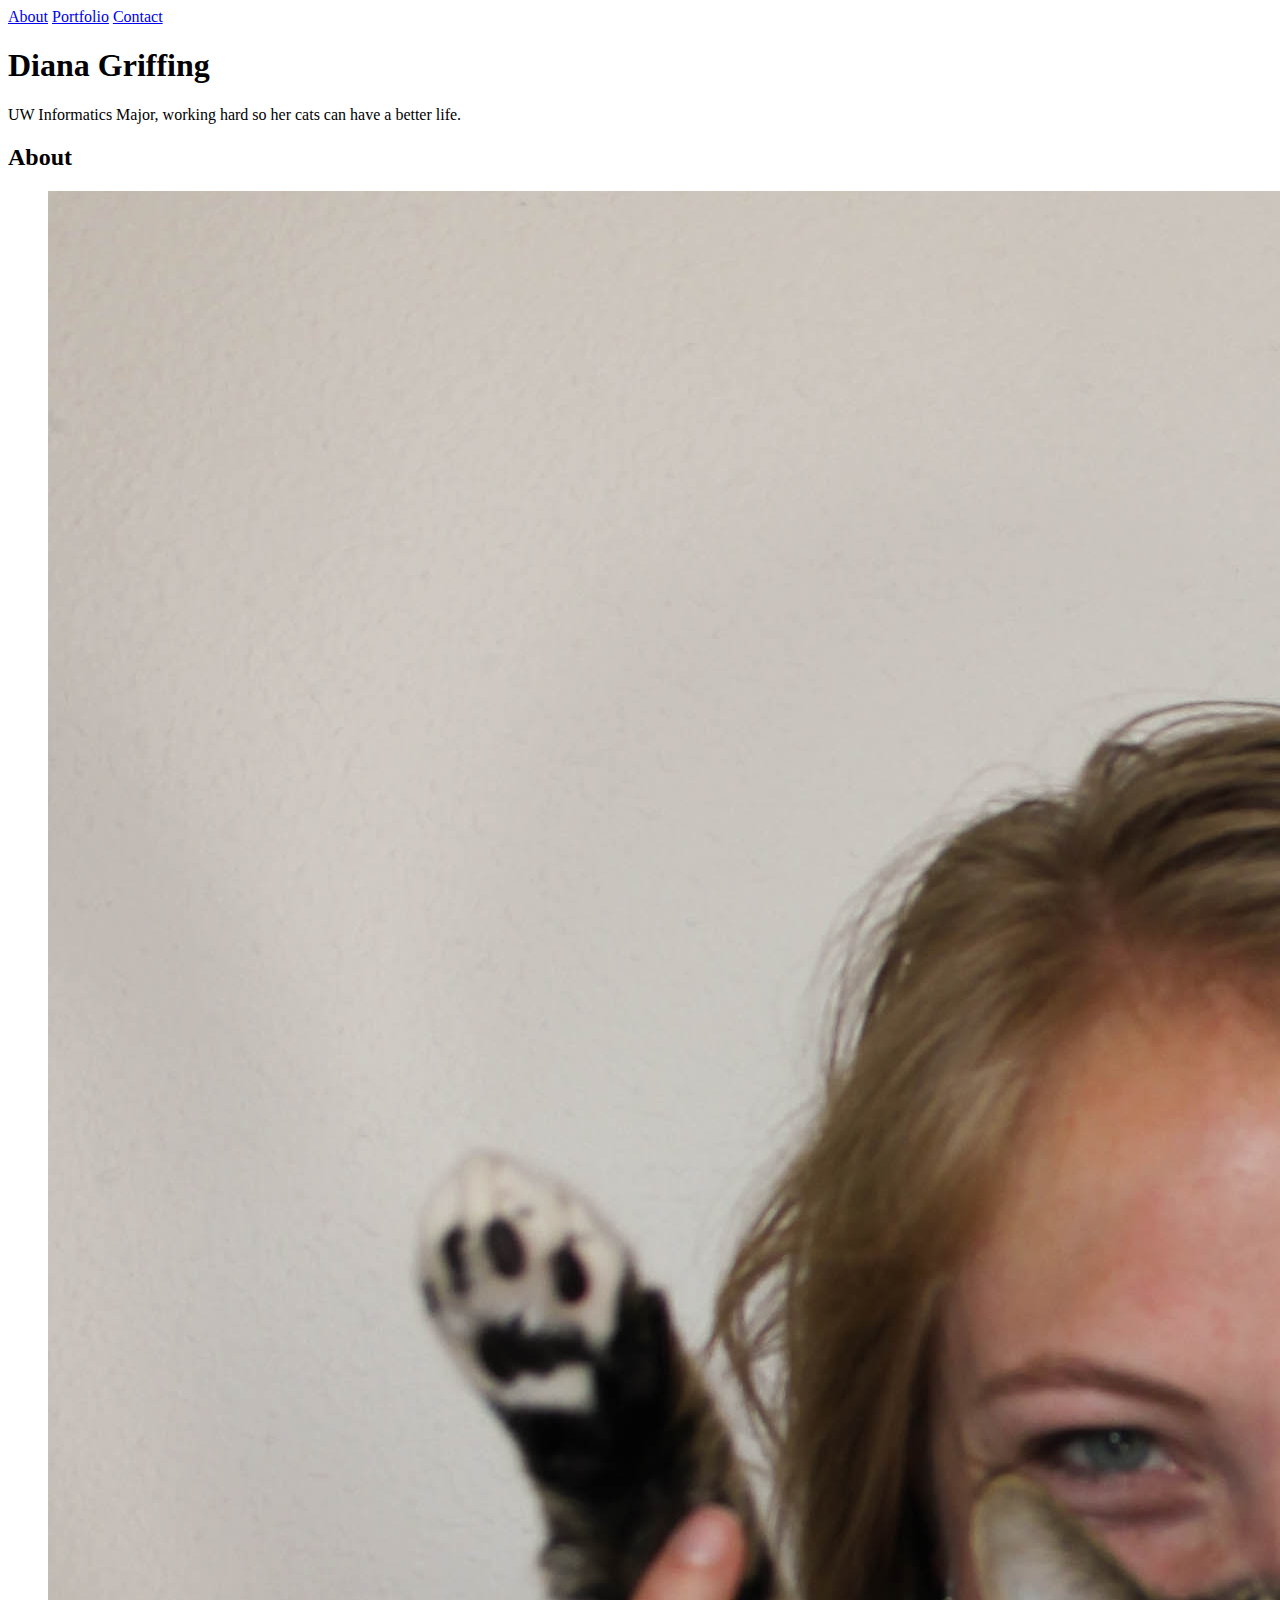
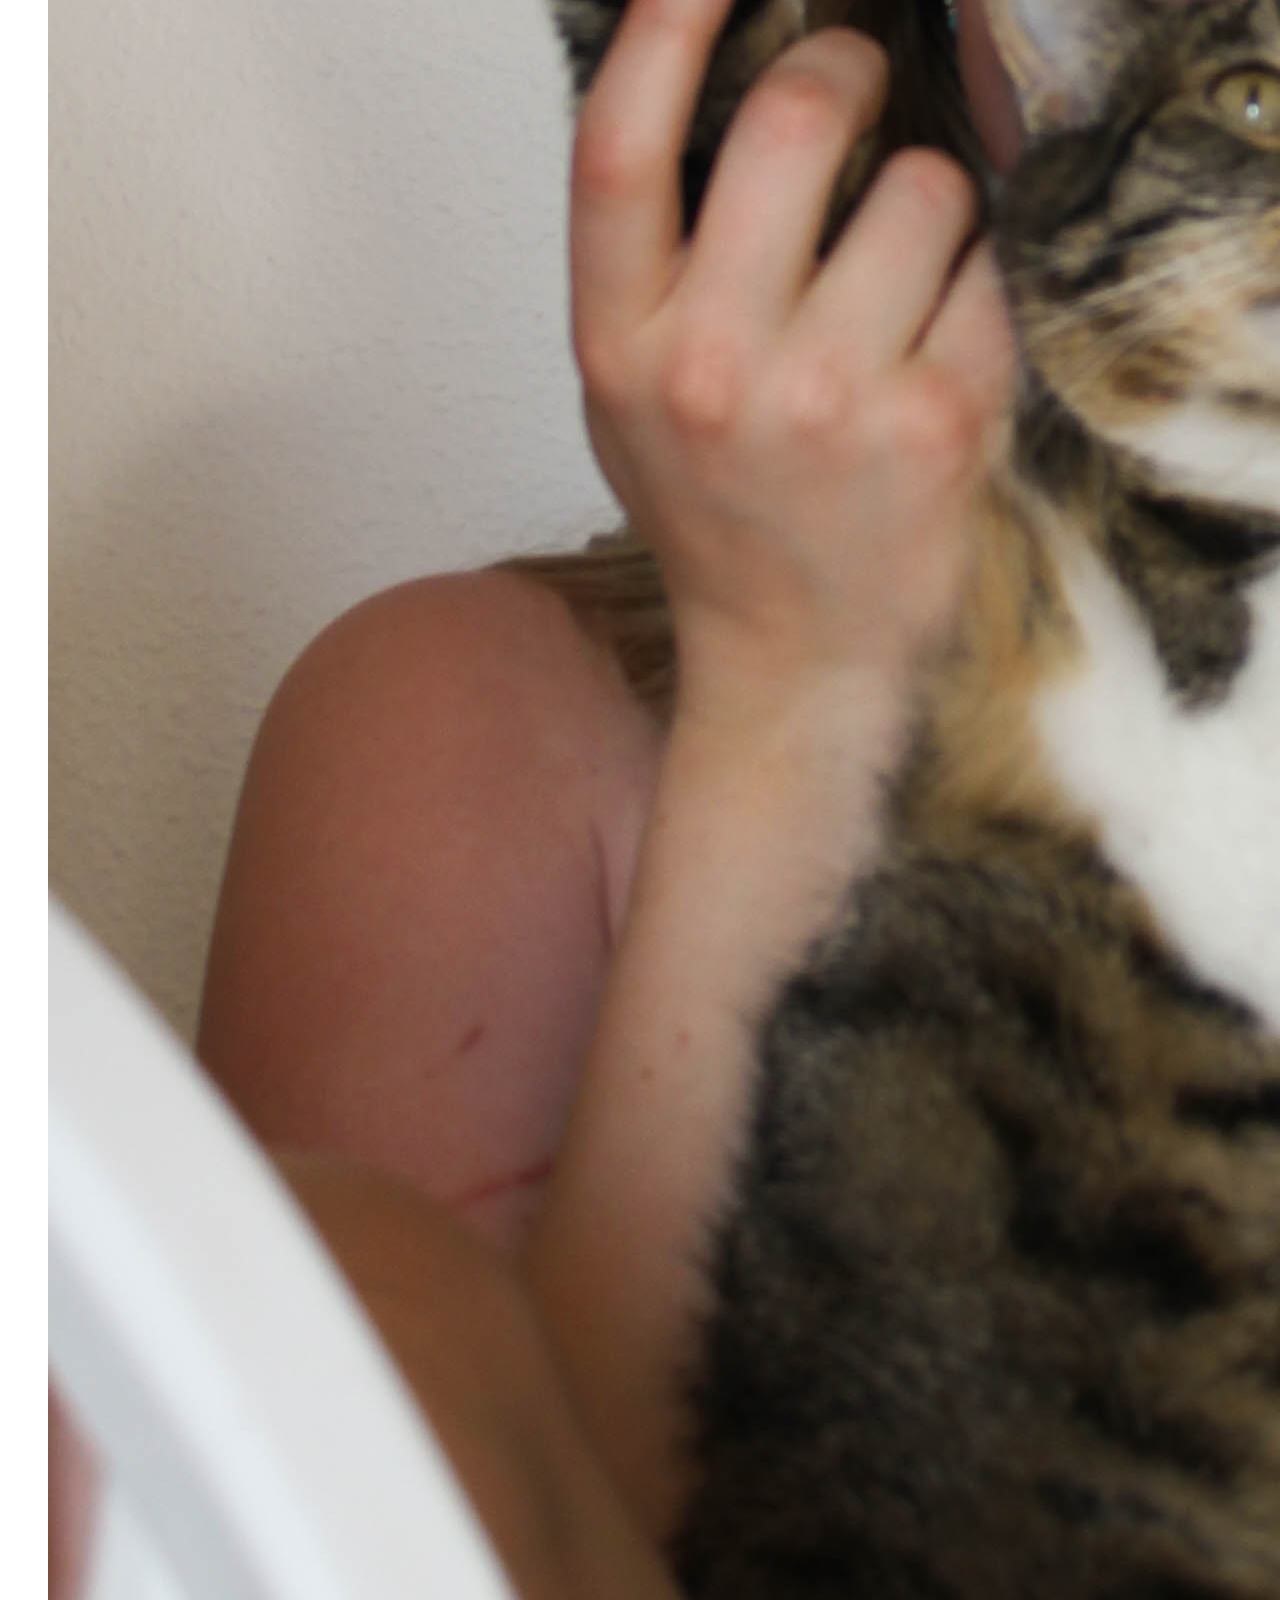
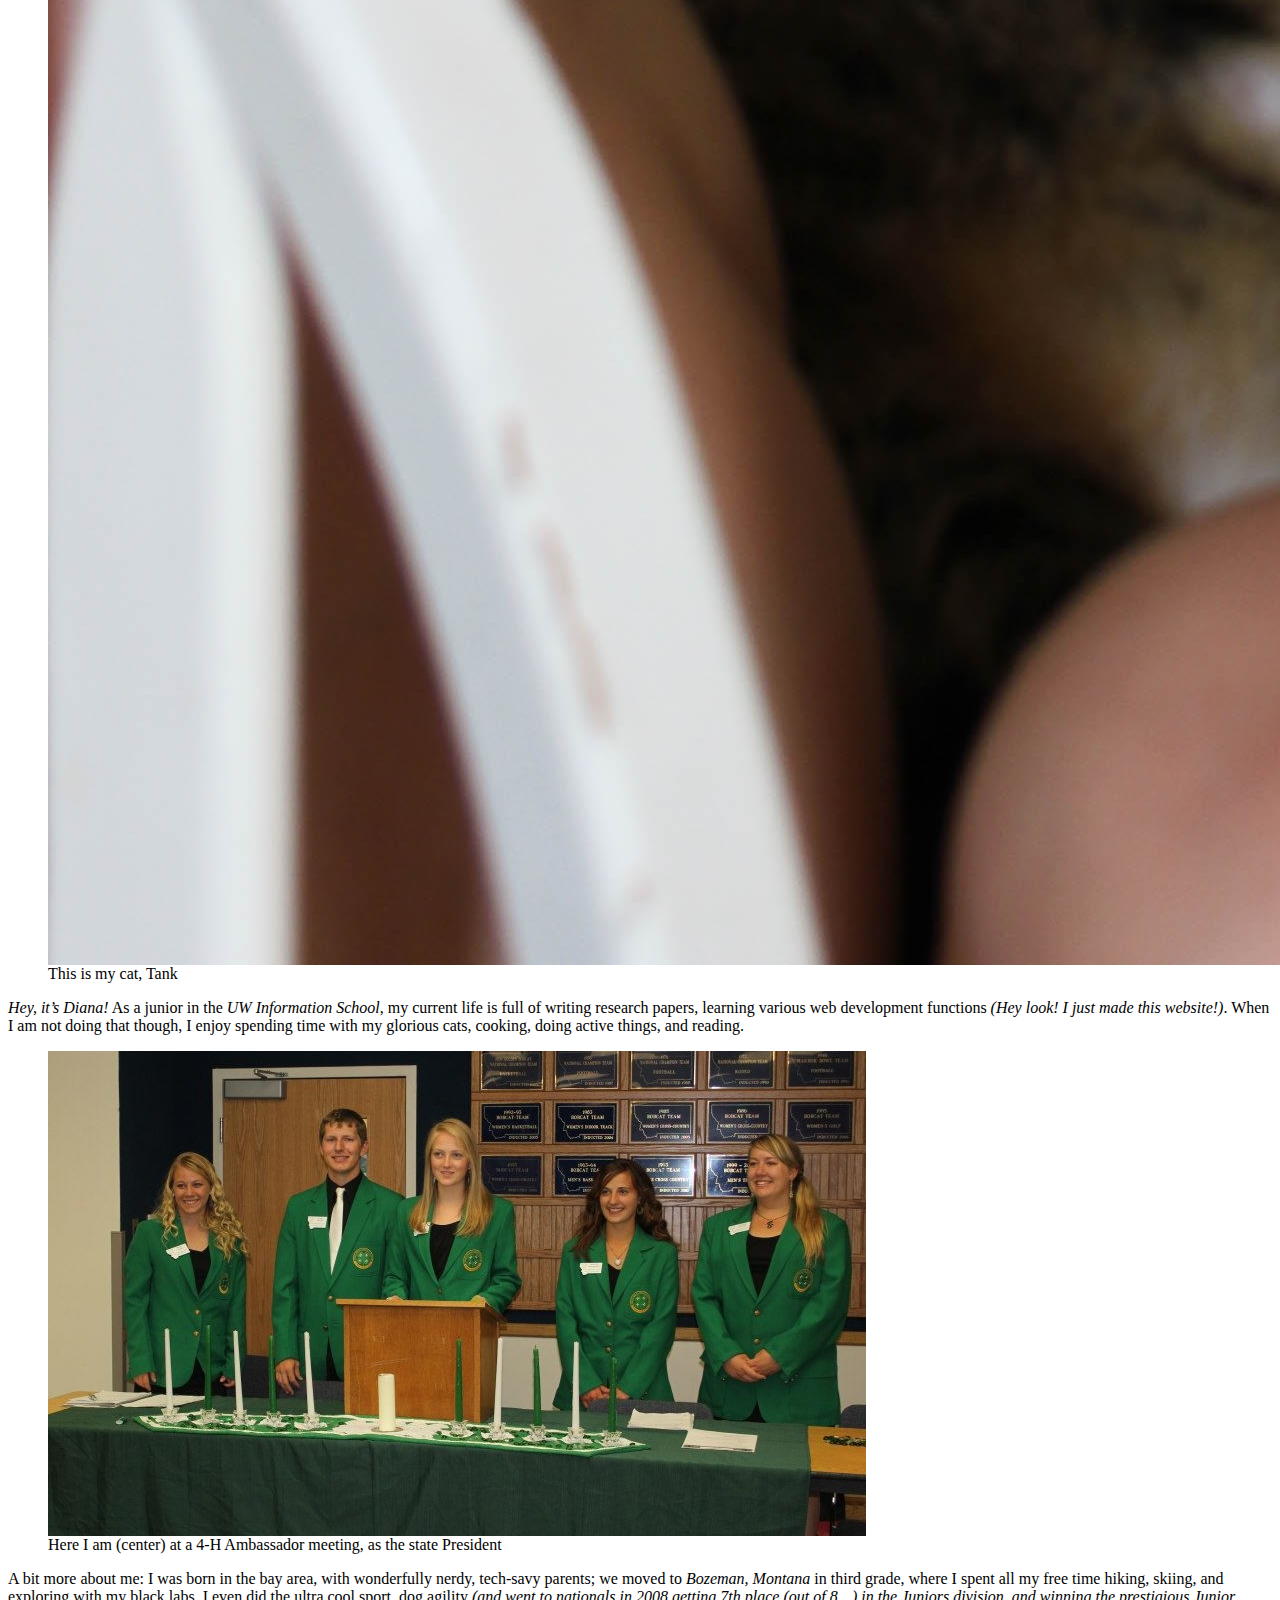
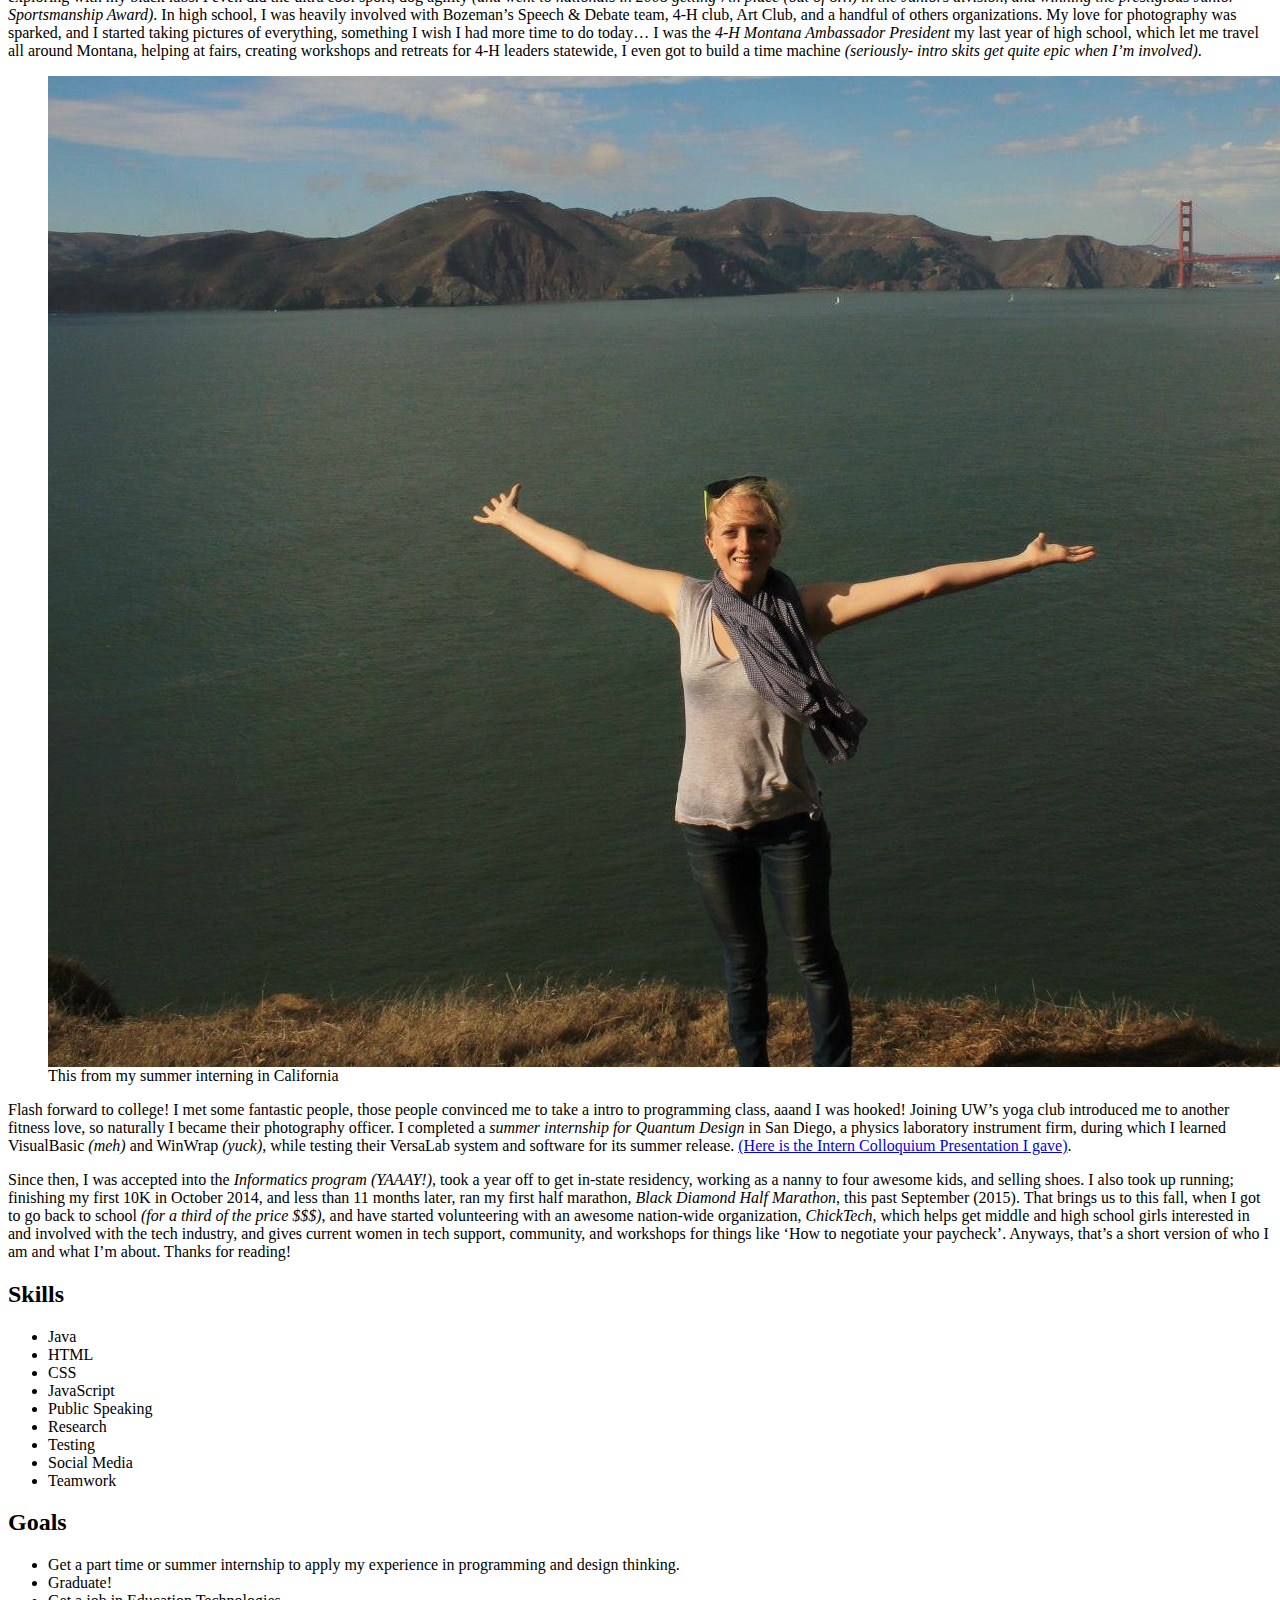
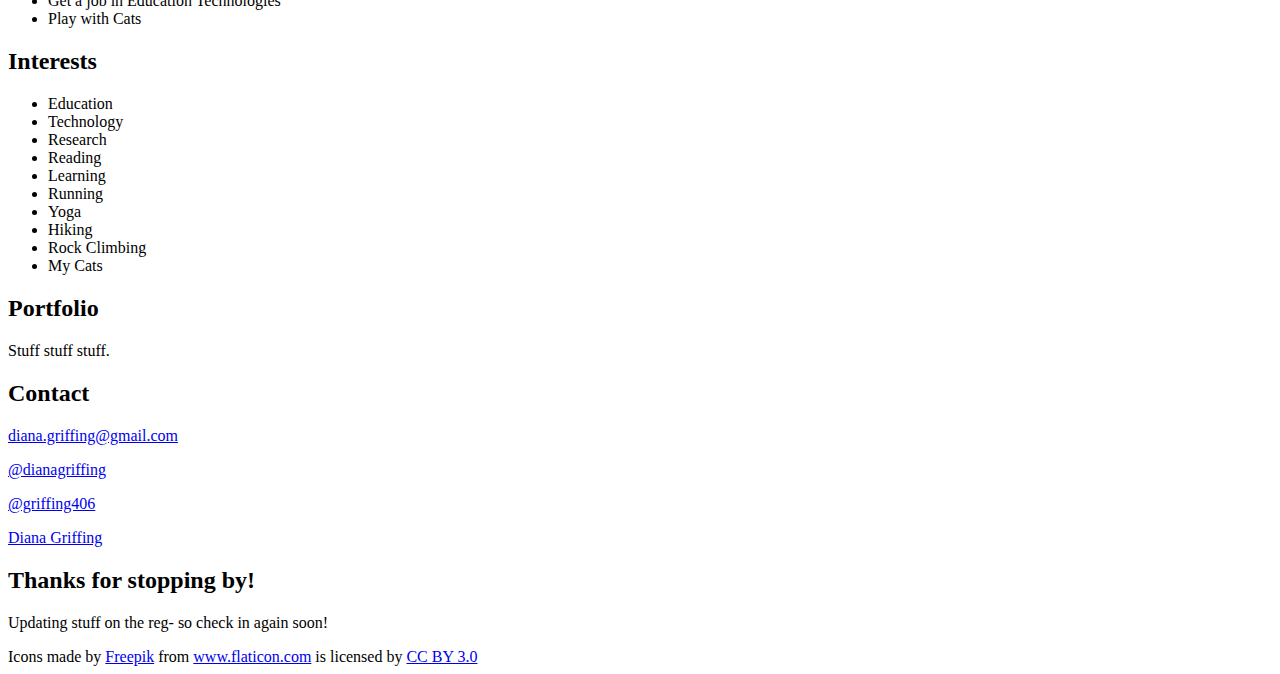
==== index.html @ 13804eac "Adds about, skills, goals, interests" ====
<!-- Diana Griffing -->
<!DOCTYPE html5>
<html lang="en">
	<head>
		<meta charset="UTF-8">
		<meta name="viewport" content="width=device-width, initial-scale=1">

		<title>Diana Griffing</title>

		<link rel="stylesheet" href="css/main.css"/>
		<link rel="icon" type="png" href="img/woman.png">
	</head>

	<body>

		<nav>
			<a href="#About">About</a>
			<a href="#Portfolio">Portfolio</a>
			<a href="#Contact">Contact</a>
			<!-- <a href="/blog">Blog</a> -->
		</nav>

		<div class="container" id="Header">
			<h1>Diana Griffing</h1>
			<p>UW Informatics Major, working hard so her cats can have a better life.</p>
		</div>

		<div class="container" id="About">
			<h2>About</h2>

			<div id="about">
				<div>
					<figure class="picLeft">
						<img src="img/Tank.jpg" alt="Picture with Tank the cat">
						<figcaption>This is my cat, Tank</figcaption>
					</figure>
					<p>
						<em>Hey, it’s Diana!</em> As a junior in the <em>UW Information School</em>, my current life is full of writing research papers, learning various web development functions <i>(Hey look! I just made this website!)</i>. When I am not doing that though, I enjoy spending time with my glorious cats, cooking, doing active things, and reading.
					</p>
				</div>
				<div>
					<figure class="picRight">
						<img src="img/4H.jpg" alt="4H President Picture">
						<figcaption>Here I am (center) at a 4-H Ambassador meeting, as the state President</figcaption>
					</figure>
					<p>
						A bit more about me: I was born in the bay area, with wonderfully nerdy, tech-savy parents; we moved to <em>Bozeman, Montana</em> in third grade, where I spent all my free time hiking, skiing, and exploring with my black labs. I even did the ultra cool sport, dog agility <i>(and went to nationals in 2008 getting 7th place  (out of 8…)  in the Juniors division, and winning the prestigious Junior Sportsmanship Award)</i>. In high school, I was heavily involved with Bozeman’s Speech &amp; Debate team, 4-H club, Art Club, and a handful of others organizations. My love for photography was sparked, and I started taking pictures of everything, something I wish I had more time to do today…  I was the <em>4-H Montana Ambassador President</em> my last year of high school, which let me travel all around Montana, helping at fairs, creating workshops and retreats for 4-H leaders statewide, I even got to build a time machine <i>(seriously- intro skits get quite epic when I’m involved)</i>.
					</p>
				</div>
				<div>
					<figure class="picLeft">
						<img src="img/California.jpg" alt="California Picture">
						<figcaption>This from my summer interning in California</figcaption>
					</figure>
					<p>
						Flash forward to college! I met some fantastic people, those people convinced me to take a intro to programming class, aaand I was hooked! Joining UW’s yoga club introduced me to another fitness love, so naturally I became their photography officer. I completed a <em>summer internship for Quantum Design</em> in San Diego, a physics laboratory instrument firm, during which I learned VisualBasic <i>(meh)</i> and WinWrap <i>(yuck)</i>, while testing their VersaLab system and software for its summer release. <a href="Internship.pdf" title="Griffing Testing Presentation">(Here is the Intern Colloquium Presentation I gave)</a>.
					</p>
				</div>
				<div>
					<p>
						Since then, I was accepted into the <em>Informatics program (YAAAY!)</em>, took a year off to get in-state residency, working as a nanny to four awesome kids, and selling shoes. I also took up running; finishing my first 10K in October 2014, and less than 11 months later, ran my first half marathon, <em>Black Diamond Half Marathon</em>, this past September (2015). That brings us to this fall, when I got to go back to school <i>(for a third of the price $$$)</i>, and have started volunteering with an awesome nation-wide organization, <em>ChickTech</em>, which helps get middle and high school girls interested in and involved with the tech industry, and gives current women in tech support, community, and workshops for things like ‘How to negotiate your paycheck’. Anyways, that’s a short version of who I am and what I’m about. Thanks for reading!
					</p>
				</div>
			</div>

			
			<div id="skills" class="col-xs-12, col-md-4">
				<h2>Skills</h2>
				<ul>
				  <li>Java</li>
				  <li>HTML</li>
				  <li>CSS</li>
				  <li>JavaScript</li>
				  <li>Public Speaking</li>
				  <li>Research</li>
				  <li>Testing</li>
				  <li>Social Media</li>
				  <li>Teamwork</li>
				</ul>
			</div>
			<div id="goals" class="col-xs-12, col-md-4">
				<h2>Goals</h2>
				<ul>
				  <li>Get a part time or summer internship to apply my experience in programming and design thinking.</li>
				  <li>Graduate!</li>
				  <li>Get a job in Education Technologies</li>
				  <li>Play with Cats</li>
				</ul>
			</div>
			<div id="interests" class="col-xs-12, col-md-4">
				<h2>Interests</h2>
				<ul>
				  <li>Education</li>
				  <li>Technology</li>
				  <li>Research</li>
				  <li>Reading</li>
				  <li>Learning</li>
				  <li>Running</li>
				  <li>Yoga</li>
				  <li>Hiking</li>
				  <li>Rock Climbing</li>
				  <li>My Cats</li>
				</ul>
			</div>
		</div>

		<div class="container" id="Portfolio">
			<h2>Portfolio</h2>
			<p>Stuff stuff stuff.</p>
		</div>

		<div class="container" id="Contact">
			<h2>Contact</h2>
			<div class="contact-links">
				<p><i class="fa fa-envelope"></i>
					<a href="mailto:diana.griffing@gmail.com">diana.griffing@gmail.com</a></p>
				<!-- <p><i class="fa fa-phone"></i>
					<a href="tel:+1-206-555-1212">206-555-1212</a></p> -->
				<p><i class="fa fa-twitter"></i>
					<a href="https://twitter.com/DianaGriffing">@dianagriffing</a></p>
				<p><i class="fa fa-instagram"></i>
					<a href="https://instagram.com/griffing406/">@griffing406</a></p>
				<p><i class="fa fa-linkedin"></i>
					<a href="https://www.linkedin.com/pub/diana-griffing/85/507/b19">Diana Griffing</a></p>
			</div>
		</div>

		<div class="container" id="Thanks">
			<h2>Thanks for stopping by!</h2>
			<p>Updating stuff on the reg- so check in again soon!</p>
		</div>

		<footer>
			<div>Icons made by <a href="http://www.freepik.com" title="Freepik">Freepik</a> from <a href="http://www.flaticon.com" title="Flaticon">www.flaticon.com</a>             is licensed by <a href="http://creativecommons.org/licenses/by/3.0/" title="Creative Commons BY 3.0">CC BY 3.0</a></div>
		</footer>
	</body>
</html>
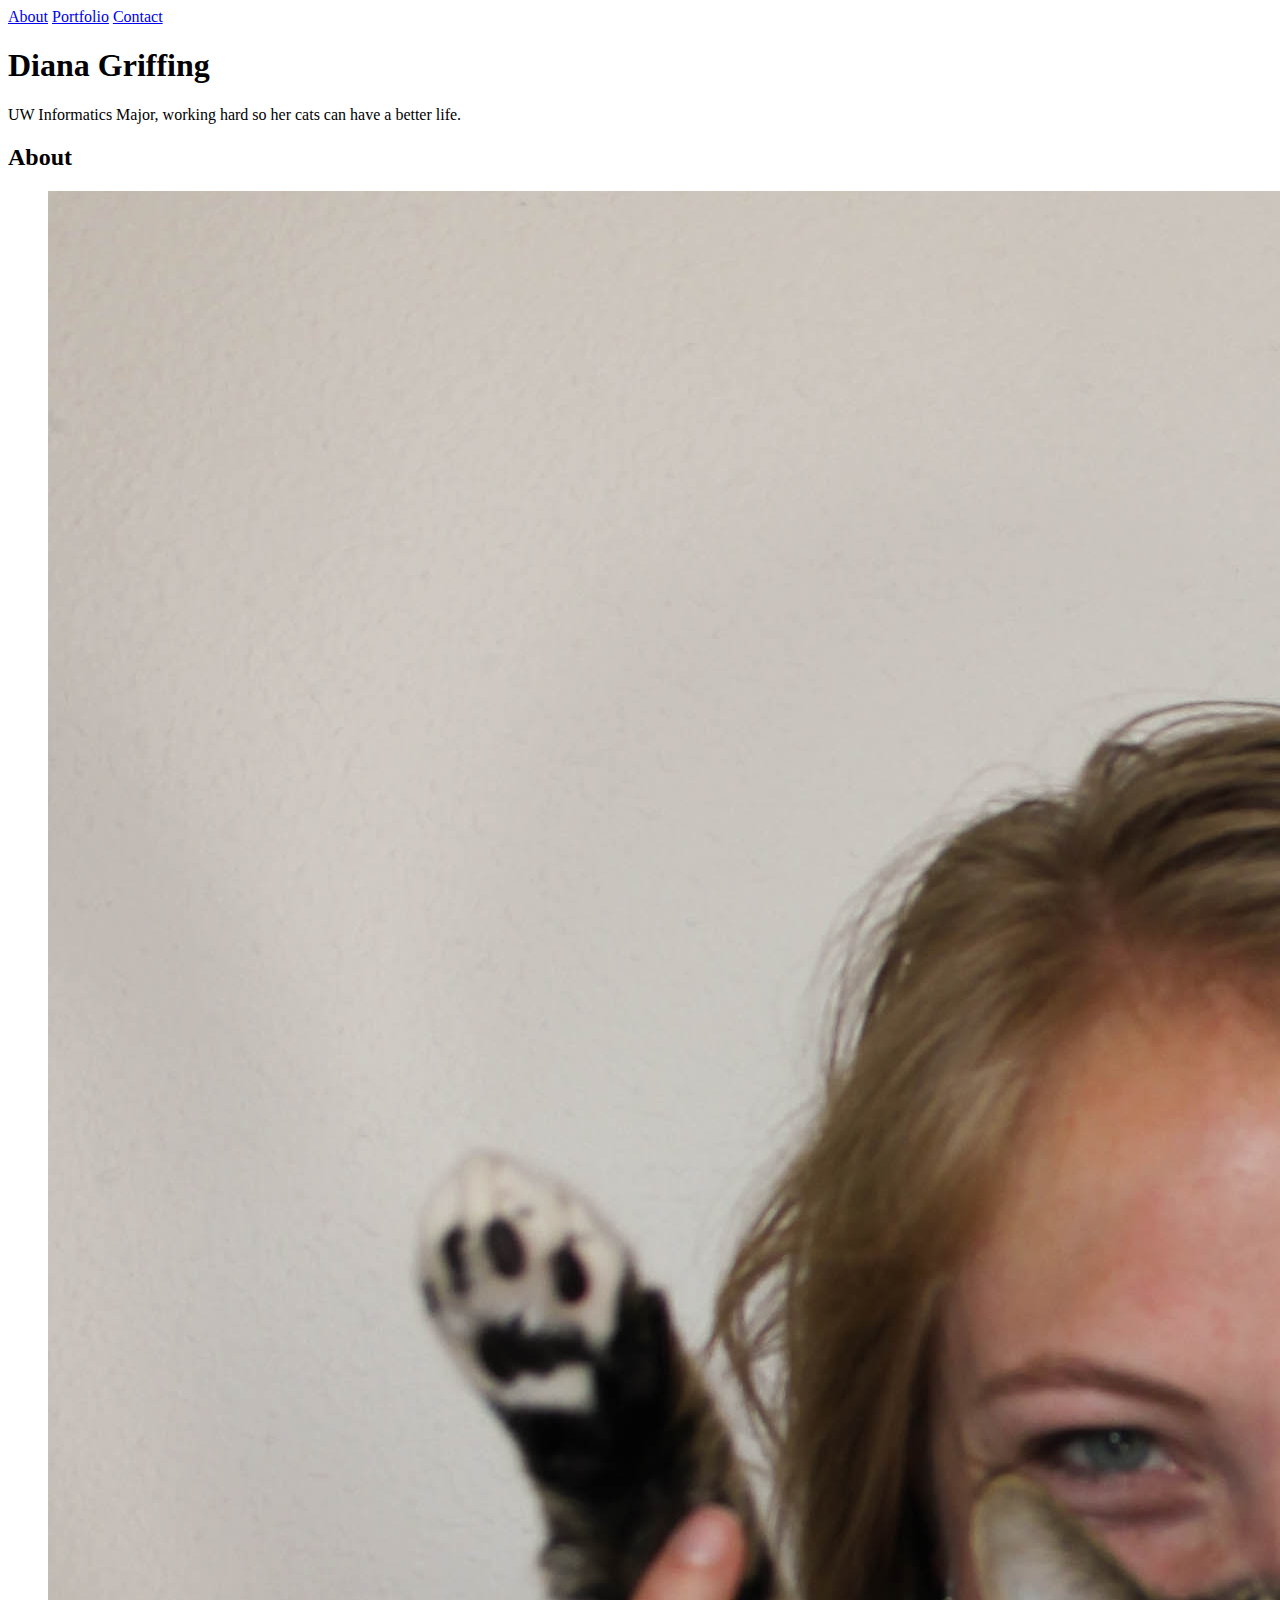
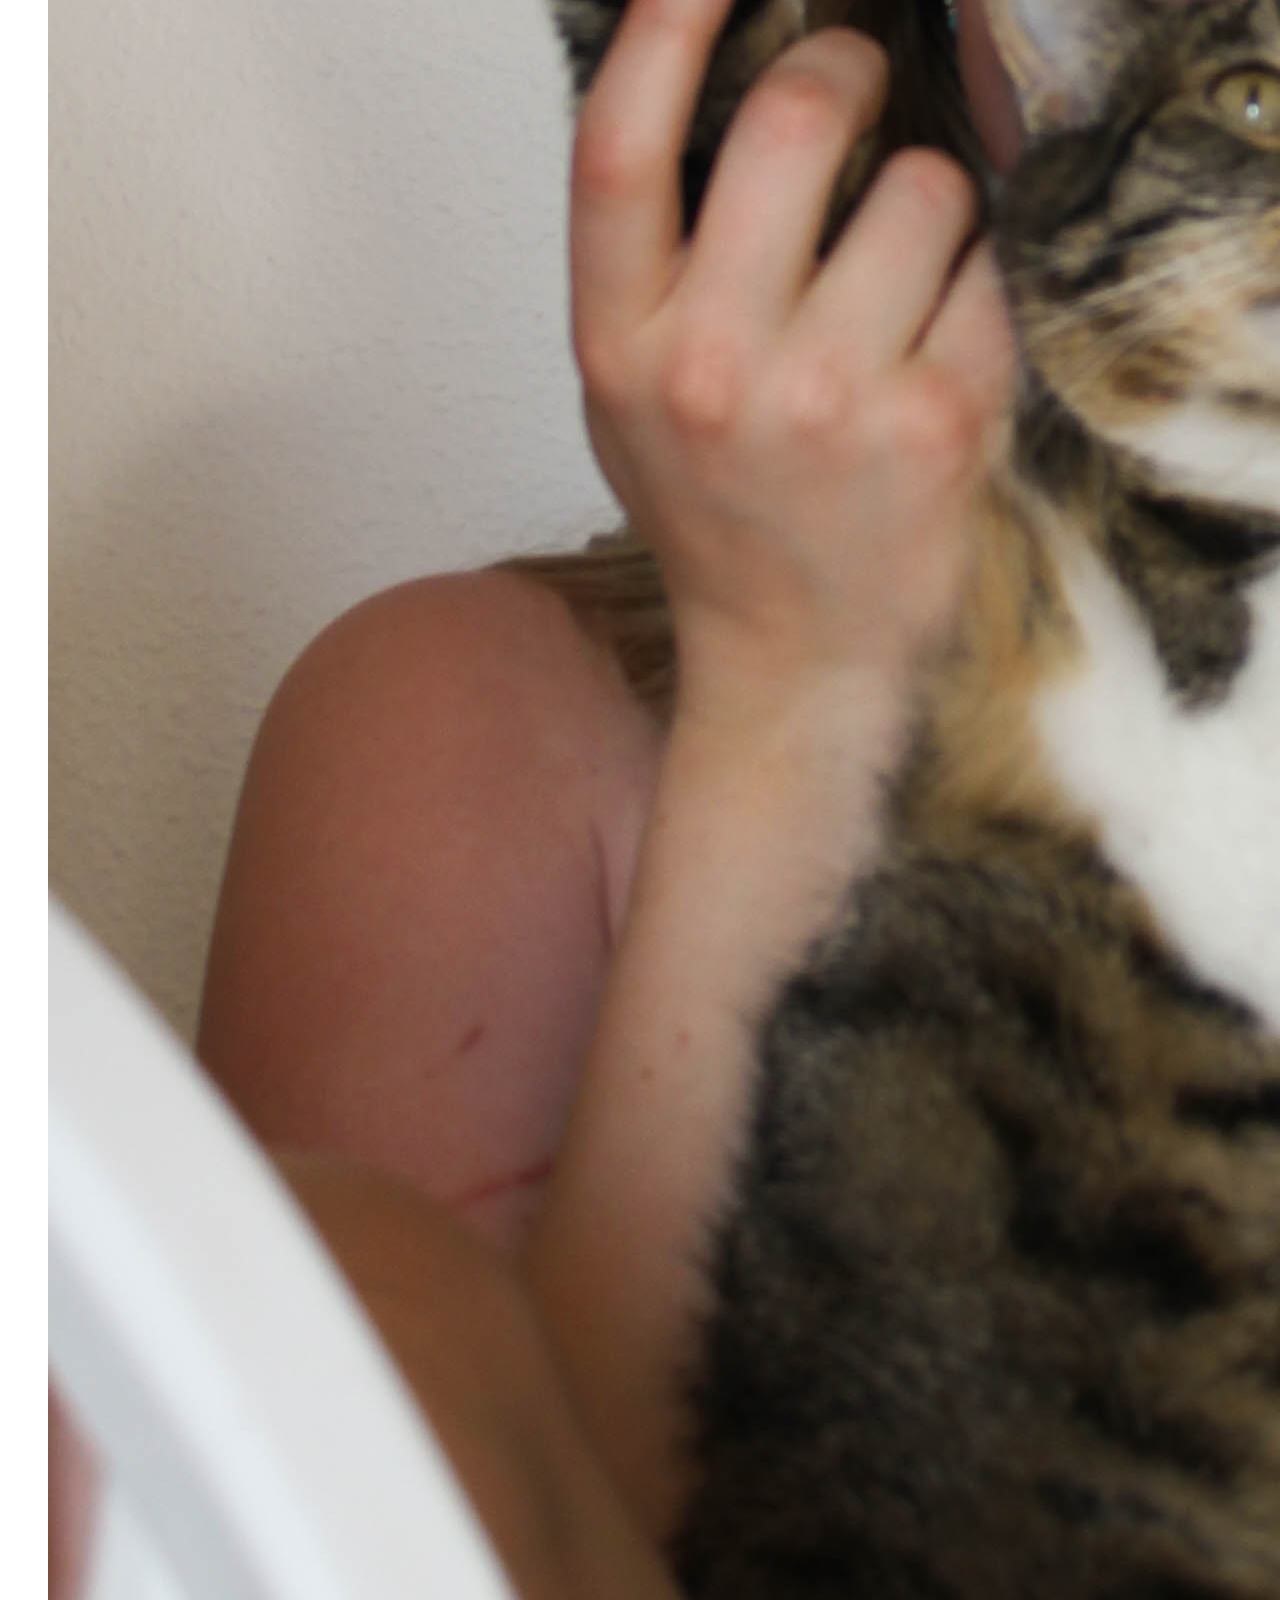
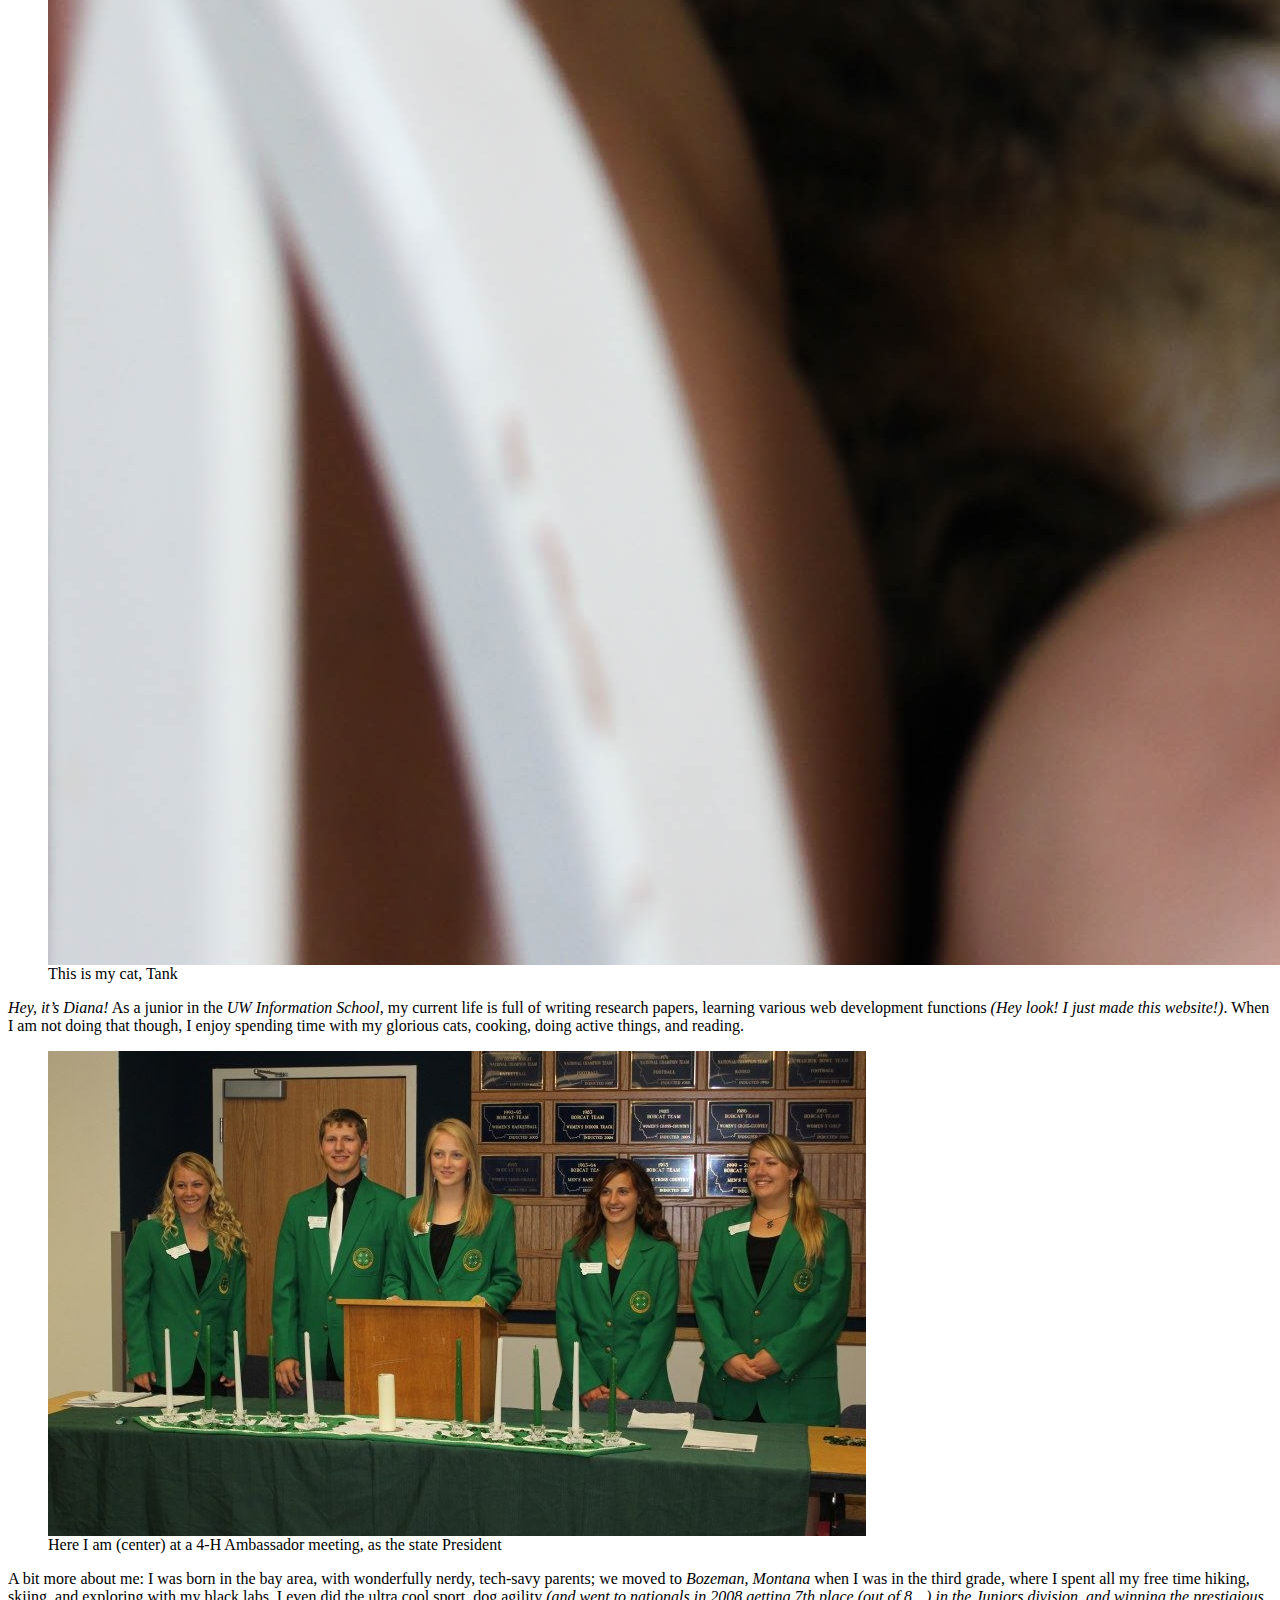
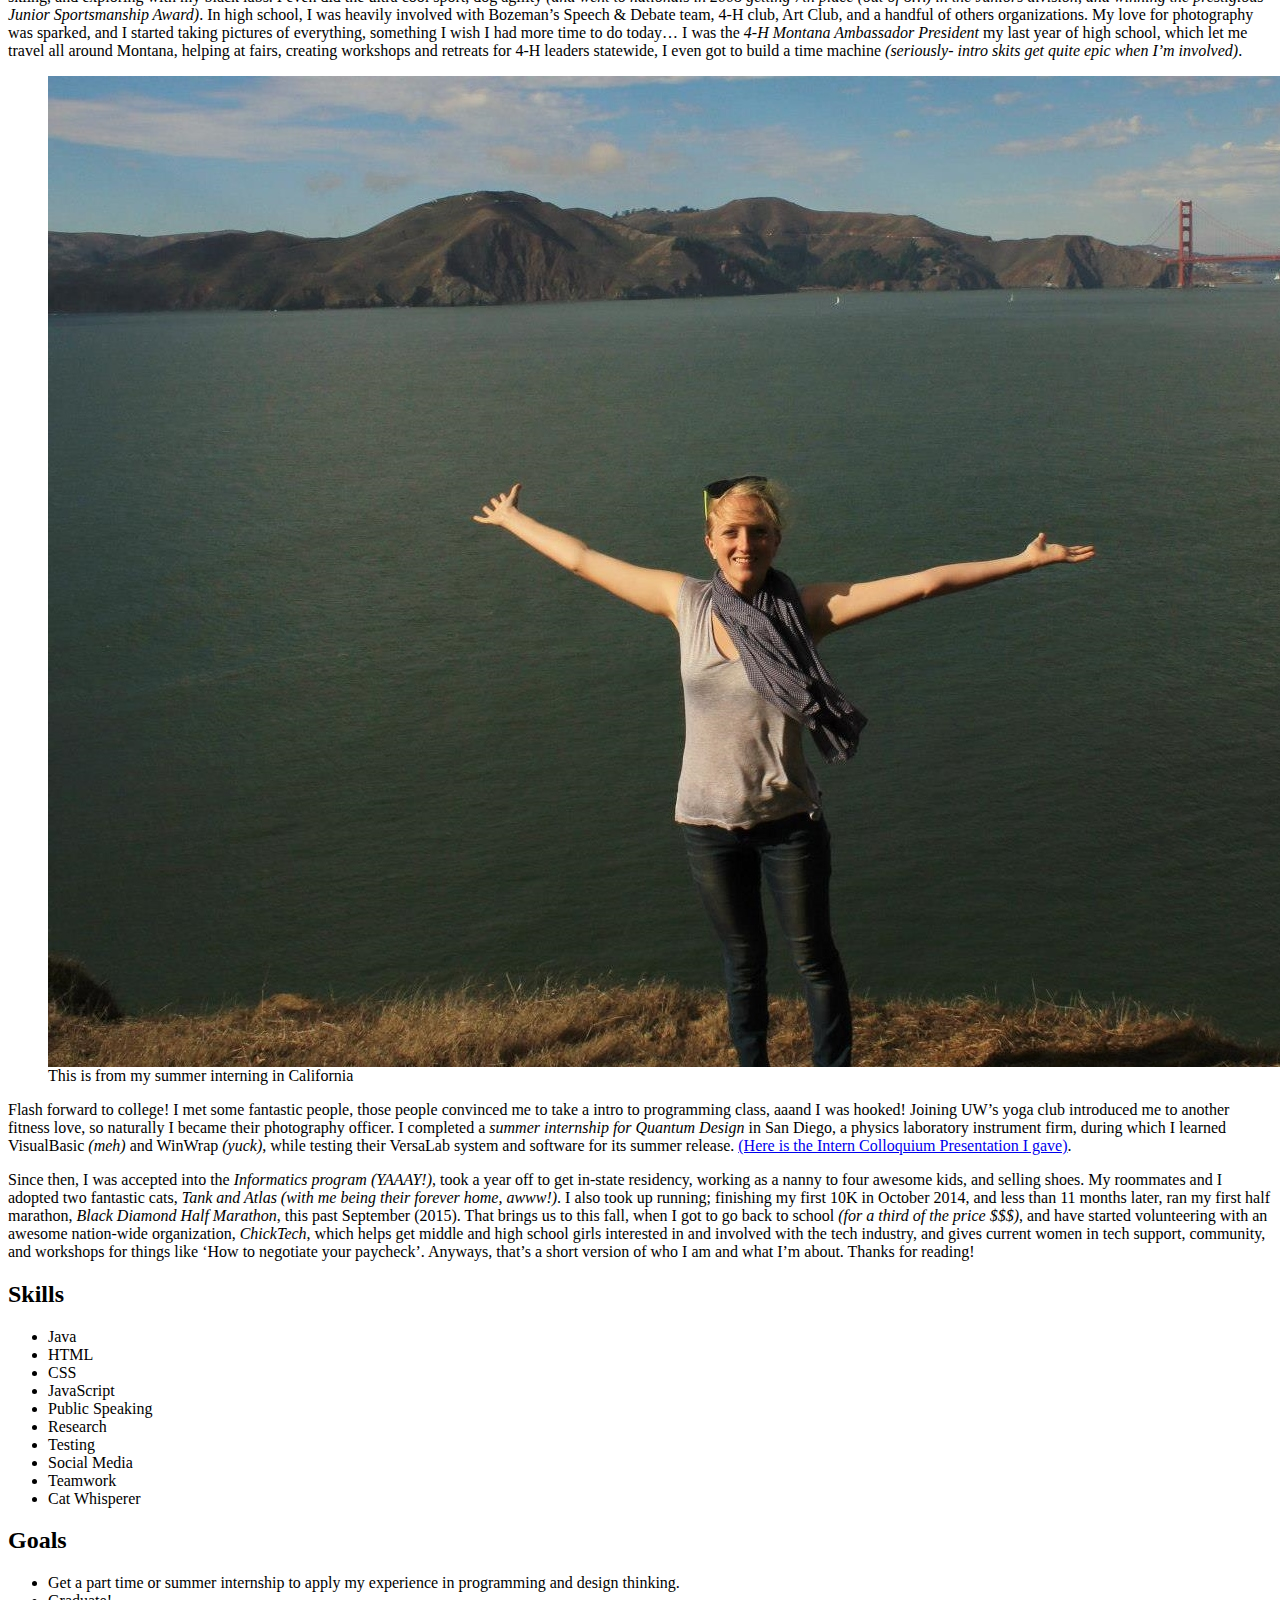
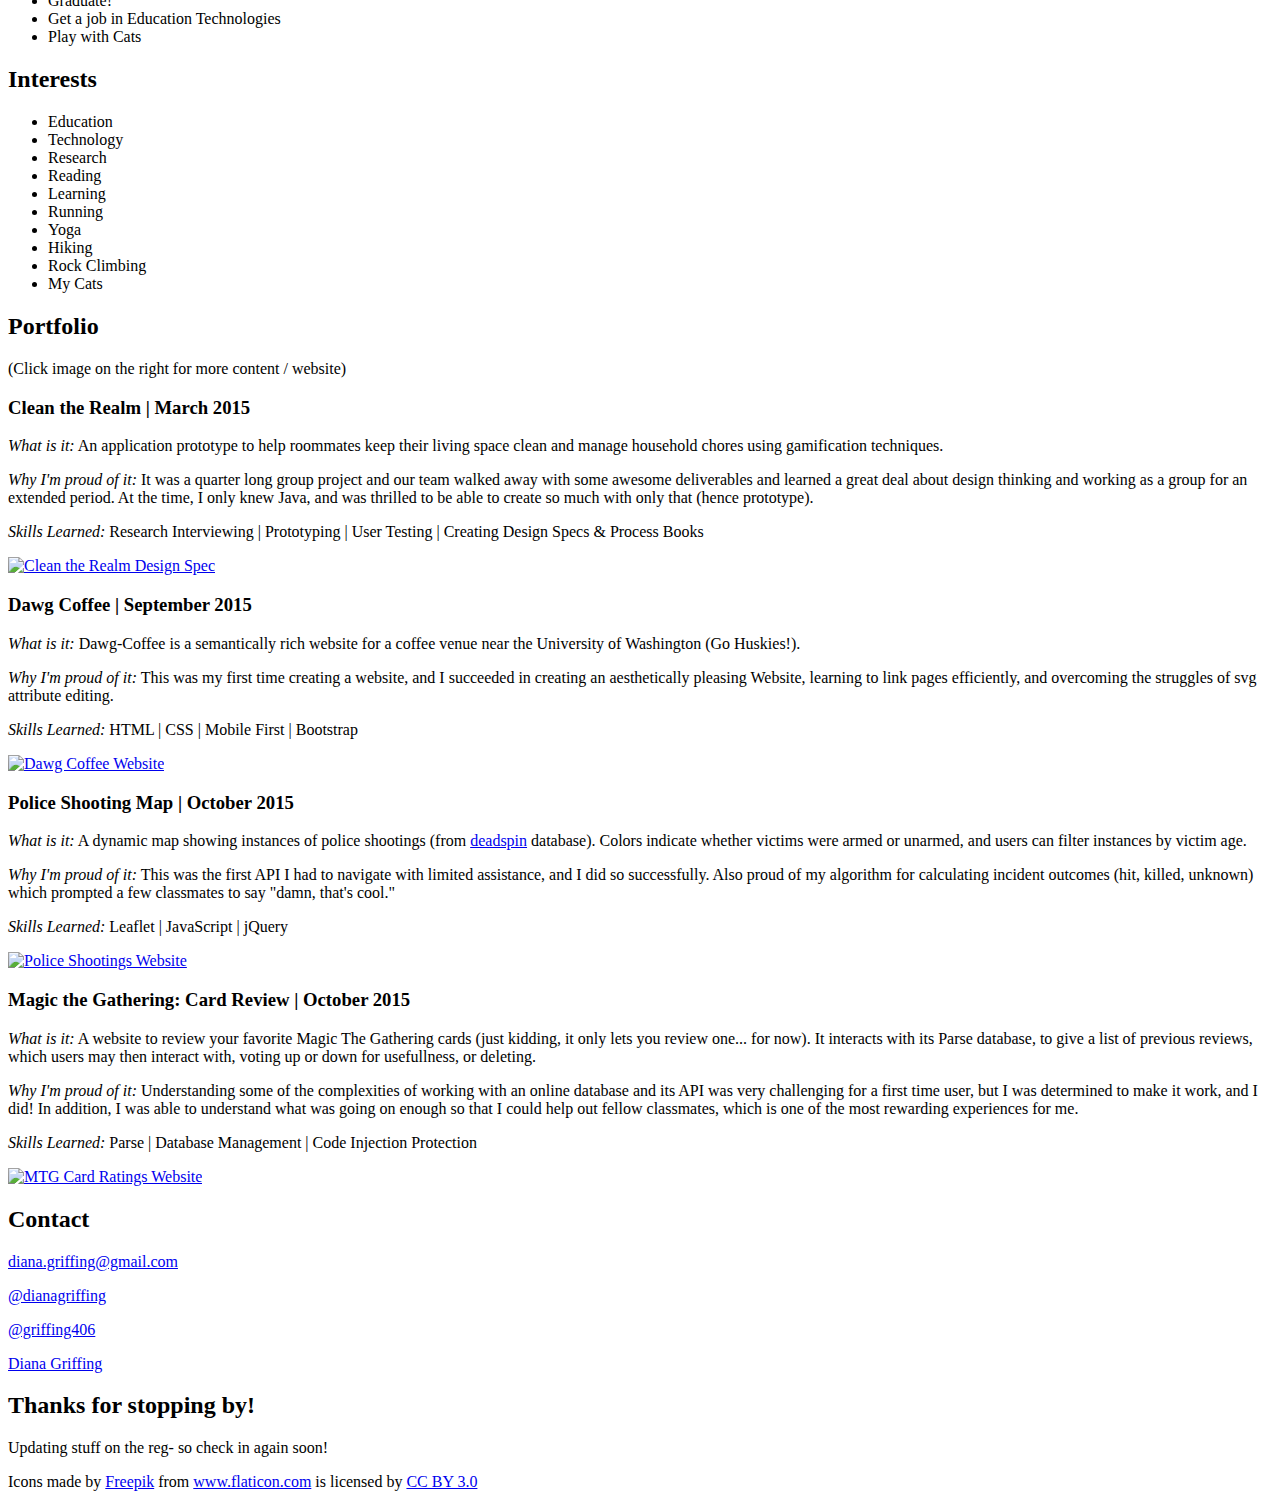
==== commit 73204dc9: "Adds Portfolio (until Card Rating)" ====
--- a/index.html
+++ b/index.html
@@ -44,13 +44,13 @@
 						<figcaption>Here I am (center) at a 4-H Ambassador meeting, as the state President</figcaption>
 					</figure>
 					<p>
-						A bit more about me: I was born in the bay area, with wonderfully nerdy, tech-savy parents; we moved to <em>Bozeman, Montana</em> in third grade, where I spent all my free time hiking, skiing, and exploring with my black labs. I even did the ultra cool sport, dog agility <i>(and went to nationals in 2008 getting 7th place  (out of 8…)  in the Juniors division, and winning the prestigious Junior Sportsmanship Award)</i>. In high school, I was heavily involved with Bozeman’s Speech &amp; Debate team, 4-H club, Art Club, and a handful of others organizations. My love for photography was sparked, and I started taking pictures of everything, something I wish I had more time to do today…  I was the <em>4-H Montana Ambassador President</em> my last year of high school, which let me travel all around Montana, helping at fairs, creating workshops and retreats for 4-H leaders statewide, I even got to build a time machine <i>(seriously- intro skits get quite epic when I’m involved)</i>.
+						A bit more about me: I was born in the bay area, with wonderfully nerdy, tech-savy parents; we moved to <em>Bozeman, Montana</em> when I was in the third grade, where I spent all my free time hiking, skiing, and exploring with my black labs. I even did the ultra cool sport, dog agility <i>(and went to nationals in 2008 getting 7th place  (out of 8…)  in the Juniors division, and winning the prestigious Junior Sportsmanship Award)</i>. In high school, I was heavily involved with Bozeman’s Speech &amp; Debate team, 4-H club, Art Club, and a handful of others organizations. My love for photography was sparked, and I started taking pictures of everything, something I wish I had more time to do today…  I was the <em>4-H Montana Ambassador President</em> my last year of high school, which let me travel all around Montana, helping at fairs, creating workshops and retreats for 4-H leaders statewide, I even got to build a time machine <i>(seriously- intro skits get quite epic when I’m involved)</i>.
 					</p>
 				</div>
 				<div>
 					<figure class="picLeft">
 						<img src="img/California.jpg" alt="California Picture">
-						<figcaption>This from my summer interning in California</figcaption>
+						<figcaption>This is from my summer interning in California</figcaption>
 					</figure>
 					<p>
 						Flash forward to college! I met some fantastic people, those people convinced me to take a intro to programming class, aaand I was hooked! Joining UW’s yoga club introduced me to another fitness love, so naturally I became their photography officer. I completed a <em>summer internship for Quantum Design</em> in San Diego, a physics laboratory instrument firm, during which I learned VisualBasic <i>(meh)</i> and WinWrap <i>(yuck)</i>, while testing their VersaLab system and software for its summer release. <a href="Internship.pdf" title="Griffing Testing Presentation">(Here is the Intern Colloquium Presentation I gave)</a>.
@@ -58,7 +58,7 @@
 				</div>
 				<div>
 					<p>
-						Since then, I was accepted into the <em>Informatics program (YAAAY!)</em>, took a year off to get in-state residency, working as a nanny to four awesome kids, and selling shoes. I also took up running; finishing my first 10K in October 2014, and less than 11 months later, ran my first half marathon, <em>Black Diamond Half Marathon</em>, this past September (2015). That brings us to this fall, when I got to go back to school <i>(for a third of the price $$$)</i>, and have started volunteering with an awesome nation-wide organization, <em>ChickTech</em>, which helps get middle and high school girls interested in and involved with the tech industry, and gives current women in tech support, community, and workshops for things like ‘How to negotiate your paycheck’. Anyways, that’s a short version of who I am and what I’m about. Thanks for reading!
+						Since then, I was accepted into the <em>Informatics program (YAAAY!)</em>, took a year off to get in-state residency, working as a nanny to four awesome kids, and selling shoes. My roommates and I adopted two fantastic cats, <em>Tank and Atlas</em> <i>(with me being their forever home, awww!)</i>. I also took up running; finishing my first 10K in October 2014, and less than 11 months later, ran my first half marathon, <em>Black Diamond Half Marathon</em>, this past September (2015). That brings us to this fall, when I got to go back to school <i>(for a third of the price $$$)</i>, and have started volunteering with an awesome nation-wide organization, <em>ChickTech</em>, which helps get middle and high school girls interested in and involved with the tech industry, and gives current women in tech support, community, and workshops for things like ‘How to negotiate your paycheck’. Anyways, that’s a short version of who I am and what I’m about. Thanks for reading!
 					</p>
 				</div>
 			</div>
@@ -76,6 +76,7 @@
 				  <li>Testing</li>
 				  <li>Social Media</li>
 				  <li>Teamwork</li>
+				  <li>Cat Whisperer</li>
 				</ul>
 			</div>
 			<div id="goals" class="col-xs-12, col-md-4">
@@ -106,7 +107,52 @@
 
 		<div class="container" id="Portfolio">
 			<h2>Portfolio</h2>
-			<p>Stuff stuff stuff.</p>
+			<p>(Click image on the right for more content / website)</p>
+			<div id="Realm">
+				<div class="col-xs-12, col-md-9">
+					<h3>Clean the Realm | March 2015</h3>
+					<p><em>What is it:</em> An application prototype to help roommates keep their living space clean and manage household chores using gamification techniques.</p>
+					<p><em>Why I'm proud of it:</em> It was a quarter long group project and our team walked away with some awesome deliverables and learned a great deal about design thinking and working as a group for an extended period. At the time, I only knew Java, and was thrilled to be able to create so much with only that (hence prototype).</p>
+					<p><em>Skills Learned:</em> Research Interviewing | Prototyping | User Testing | Creating Design Specs &amp; Process Books</p>
+				</div>
+				<div class="col-xs-12, col-md-3">
+					<a href="img/Portfolio/Realm-DesignSpec.pdf"><img src="img/Portfolio/Realm.png" alt="Clean the Realm Design Spec"></a>
+				</div>
+			</div>
+			<div id="Coffee">
+				<div class="col-xs-12, col-md-9">
+					<h3>Dawg Coffee | September 2015</h3>
+					<p><em>What is it:</em> Dawg-Coffee is a semantically rich website for a coffee venue near the University of Washington (Go Huskies!).</p>
+					<p><em>Why I'm proud of it:</em> This was my first time creating a website, and I succeeded in creating an aesthetically pleasing Website, learning to link pages efficiently, and overcoming the struggles of svg attribute editing.</p>
+					<p><em>Skills Learned:</em> HTML | CSS | Mobile First | Bootstrap</p>
+				</div>
+				<div class="col-xs-12, col-md-3">
+					<a href="http://students.washington.edu/griff16/info343/challenges/dawg-coffee/"><img src="img/Portfolio/coffee.jpg" alt="Dawg Coffee Website"></a>
+				</div>
+			</div>
+			<div id="Map">
+				<div class="col-xs-12, col-md-9">
+					<h3>Police Shooting Map | October 2015</h3>
+					<p><em>What is it:</em> A dynamic map showing instances of police shootings (from <a href="http://regressing.deadspin.com/deadspin-police-shooting-database-update-were-still-go-1627414202">deadspin</a> database). Colors indicate whether victims were armed or unarmed, and users can filter instances by victim age.</p>
+					<p><em>Why I'm proud of it:</em> This was the first API I had to navigate with limited assistance, and I did so successfully. Also proud of my algorithm for calculating incident outcomes (hit, killed, unknown) which prompted a few classmates to say "damn, that's cool."</p>
+					<p><em>Skills Learned:</em> Leaflet | JavaScript | jQuery</p>
+				</div>
+				<div class="col-xs-12, col-md-3">
+					<a href="http://students.washington.edu/griff16/info343/challenges/shooting-map/"><img src="img/Portfolio/map.jpg" alt="Police Shootings Website"></a>
+				</div>
+			</div>
+			<div id="Review">
+				<div class="col-xs-12, col-md-9">
+					<h3>Magic the Gathering: Card Review | October 2015</h3>
+					<p><em>What is it:</em> A website to review your favorite Magic The Gathering cards (just kidding, it only lets you review one... for now). It interacts with its Parse database, to give a list of previous reviews, which users may then interact with, voting up or down for usefullness, or deleting.</p>
+					<p><em>Why I'm proud of it:</em> Understanding some of the complexities of working with an online database and its API was very challenging for a first time user, but I was determined to make it work, and I did! In addition, I was able to understand what was going on enough so that I could help out fellow classmates, which is one of the most rewarding experiences for me.</p>
+					<p><em>Skills Learned:</em> Parse | Database Management | Code Injection Protection</p>
+				</div>
+				<div class="col-xs-12, col-md-3">
+					<a href="http://students.washington.edu/griff16/info343/challenges/reviewer/"><img src="img/Portfolio/card.jpg" alt="MTG Card Ratings Website"></a>
+				</div>
+			</div>
+
 		</div>
 
 		<div class="container" id="Contact">
@@ -114,8 +160,6 @@
 			<div class="contact-links">
 				<p><i class="fa fa-envelope"></i>
 					<a href="mailto:diana.griffing@gmail.com">diana.griffing@gmail.com</a></p>
-				<!-- <p><i class="fa fa-phone"></i>
-					<a href="tel:+1-206-555-1212">206-555-1212</a></p> -->
 				<p><i class="fa fa-twitter"></i>
 					<a href="https://twitter.com/DianaGriffing">@dianagriffing</a></p>
 				<p><i class="fa fa-instagram"></i>
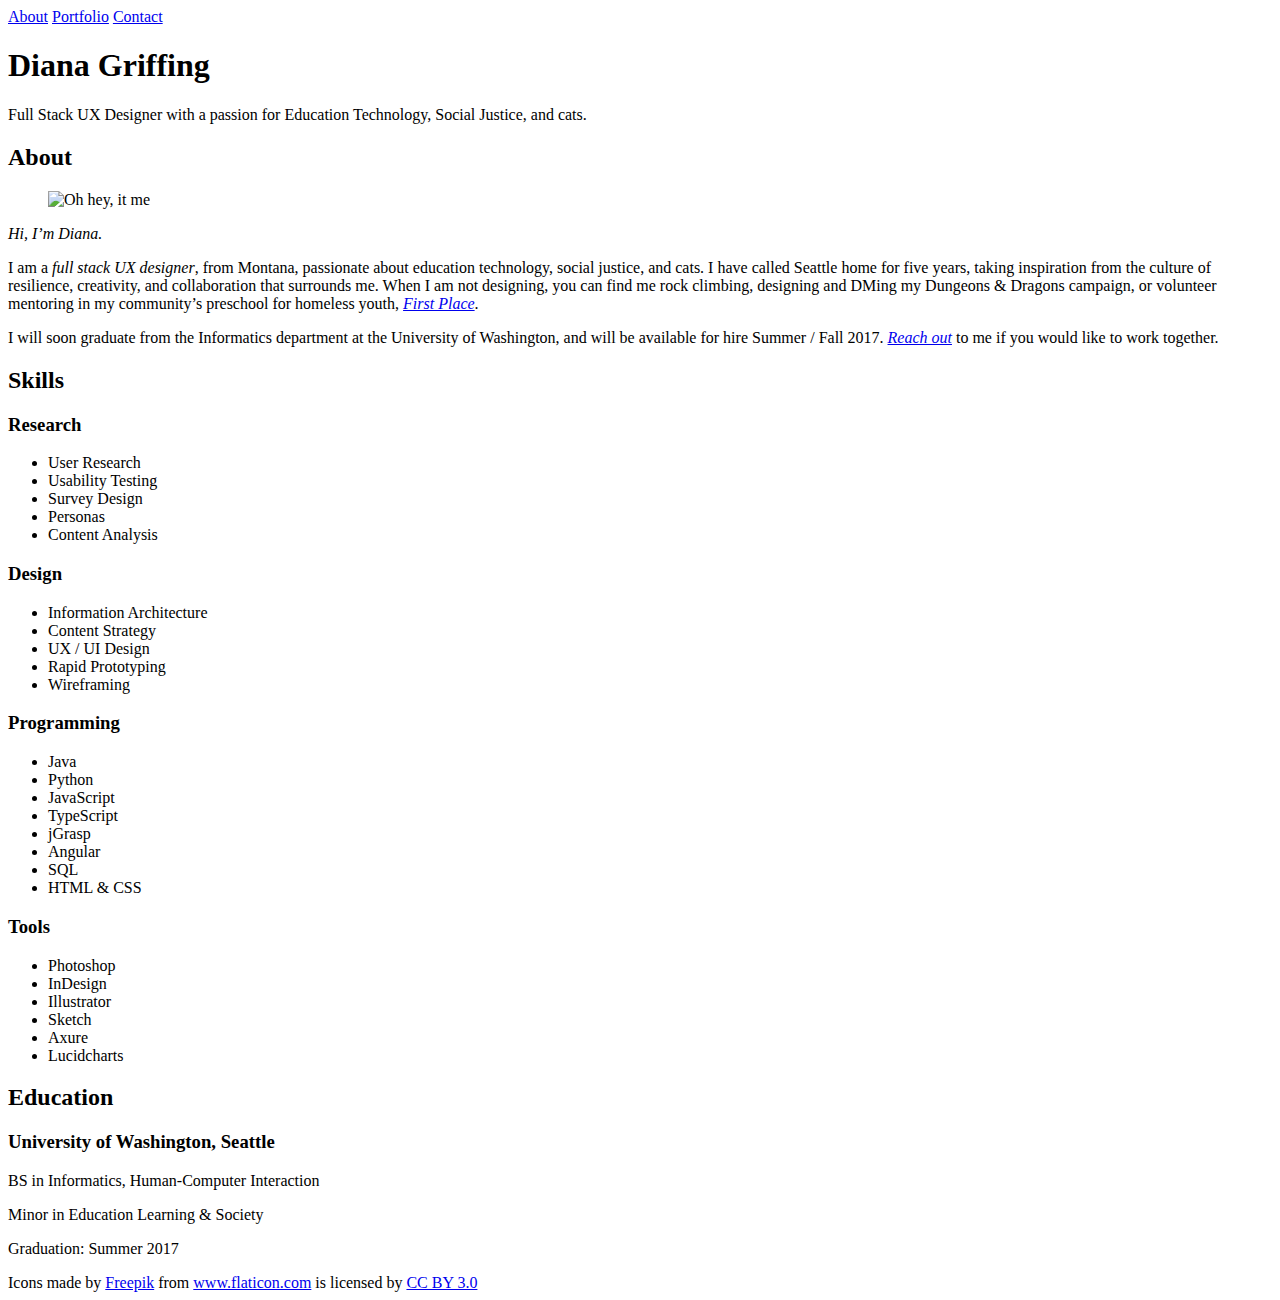
==== commit 388ea70f: "adds pages" ====
--- a/index.html
+++ b/index.html
@@ -4,8 +4,9 @@
 	<head>
 		<meta charset="UTF-8">
 		<meta name="viewport" content="width=device-width, initial-scale=1">
+		<meta name=”description” content= “Diana Griffing is a Full Stack UX Designer with a passion for Education Technology, 2017 graduate from University of Washington in Education and Informatics HCI”/>
 
-		<title>Diana Griffing</title>
+		<title>diana griffing.</title>
 
 		<link rel="stylesheet" href="css/main.css"/>
 		<link rel="icon" type="png" href="img/woman.png">
@@ -14,168 +15,98 @@
 	<body>
 
 		<nav>
-			<a href="#About">About</a>
-			<a href="#Portfolio">Portfolio</a>
-			<a href="#Contact">Contact</a>
-			<!-- <a href="/blog">Blog</a> -->
+			<a href="index.html">About</a>
+			<a href="portfolio.html">Portfolio</a>
+			<a href="contact.html">Contact</a>
 		</nav>
 
 		<div class="container" id="Header">
 			<h1>Diana Griffing</h1>
-			<p>UW Informatics Major, working hard so her cats can have a better life.</p>
+			<p>Full Stack UX Designer with a passion for Education Technology, Social Justice, and cats.</p>
 		</div>
 
-		<div class="container" id="About">
+		<!-- SECTION -->
+		<div class="container" id="about">
 			<h2>About</h2>
 
-			<div id="about">
-				<div>
-					<figure class="picLeft">
-						<img src="img/Tank.jpg" alt="Picture with Tank the cat">
-						<figcaption>This is my cat, Tank</figcaption>
-					</figure>
-					<p>
-						<em>Hey, it’s Diana!</em> As a junior in the <em>UW Information School</em>, my current life is full of writing research papers, learning various web development functions <i>(Hey look! I just made this website!)</i>. When I am not doing that though, I enjoy spending time with my glorious cats, cooking, doing active things, and reading.
-					</p>
-				</div>
-				<div>
-					<figure class="picRight">
-						<img src="img/4H.jpg" alt="4H President Picture">
-						<figcaption>Here I am (center) at a 4-H Ambassador meeting, as the state President</figcaption>
-					</figure>
-					<p>
-						A bit more about me: I was born in the bay area, with wonderfully nerdy, tech-savy parents; we moved to <em>Bozeman, Montana</em> when I was in the third grade, where I spent all my free time hiking, skiing, and exploring with my black labs. I even did the ultra cool sport, dog agility <i>(and went to nationals in 2008 getting 7th place  (out of 8…)  in the Juniors division, and winning the prestigious Junior Sportsmanship Award)</i>. In high school, I was heavily involved with Bozeman’s Speech &amp; Debate team, 4-H club, Art Club, and a handful of others organizations. My love for photography was sparked, and I started taking pictures of everything, something I wish I had more time to do today…  I was the <em>4-H Montana Ambassador President</em> my last year of high school, which let me travel all around Montana, helping at fairs, creating workshops and retreats for 4-H leaders statewide, I even got to build a time machine <i>(seriously- intro skits get quite epic when I’m involved)</i>.
-					</p>
-				</div>
-				<div>
-					<figure class="picLeft">
-						<img src="img/California.jpg" alt="California Picture">
-						<figcaption>This is from my summer interning in California</figcaption>
-					</figure>
-					<p>
-						Flash forward to college! I met some fantastic people, those people convinced me to take a intro to programming class, aaand I was hooked! Joining UW’s yoga club introduced me to another fitness love, so naturally I became their photography officer. I completed a <em>summer internship for Quantum Design</em> in San Diego, a physics laboratory instrument firm, during which I learned VisualBasic <i>(meh)</i> and WinWrap <i>(yuck)</i>, while testing their VersaLab system and software for its summer release. <a href="Internship.pdf" title="Griffing Testing Presentation">(Here is the Intern Colloquium Presentation I gave)</a>.
-					</p>
-				</div>
-				<div>
-					<p>
-						Since then, I was accepted into the <em>Informatics program (YAAAY!)</em>, took a year off to get in-state residency, working as a nanny to four awesome kids, and selling shoes. My roommates and I adopted two fantastic cats, <em>Tank and Atlas</em> <i>(with me being their forever home, awww!)</i>. I also took up running; finishing my first 10K in October 2014, and less than 11 months later, ran my first half marathon, <em>Black Diamond Half Marathon</em>, this past September (2015). That brings us to this fall, when I got to go back to school <i>(for a third of the price $$$)</i>, and have started volunteering with an awesome nation-wide organization, <em>ChickTech</em>, which helps get middle and high school girls interested in and involved with the tech industry, and gives current women in tech support, community, and workshops for things like ‘How to negotiate your paycheck’. Anyways, that’s a short version of who I am and what I’m about. Thanks for reading!
-					</p>
-				</div>
+			<div id="bio">
+				<figure class="picLeft">
+					<img src="IMG/Selfie.jpg" alt="Oh hey, it me">
+				</figure>
+				<p>
+					<em>Hi, I’m Diana.</em> 
+				</p>
+				<p>	
+					I am a <em>full stack UX designer</em>, from Montana, passionate about education technology, social justice, and cats. I have called Seattle home for five years, taking inspiration from the culture of resilience, creativity, and collaboration that surrounds me. When I am not designing, you can find me rock climbing, designing and DMing my Dungeons &amp; Dragons campaign, or volunteer mentoring in my community’s preschool for homeless youth, <em><a href="http://www.firstplaceschool.org/">First Place</a></em>.
+				</p>
+				<p>
+					I will soon graduate from the Informatics department at the University of Washington, and will be available for hire Summer / Fall 2017. <em><a href="contact.html">Reach out</a></em> to me if you would like to work together.
+				</p>
 			</div>
+		</div>
 
-			
-			<div id="skills" class="col-xs-12, col-md-4">
-				<h2>Skills</h2>
+		<!-- SECTION -->
+		<div class="container" id="skills">
+
+			<h2>Skills</h2>
+			<div id="research" class="col-xs-6, col-md-3">
+				<h3>Research</h3>
 				<ul>
-				  <li>Java</li>
-				  <li>HTML</li>
-				  <li>CSS</li>
-				  <li>JavaScript</li>
-				  <li>Public Speaking</li>
-				  <li>Research</li>
-				  <li>Testing</li>
-				  <li>Social Media</li>
-				  <li>Teamwork</li>
-				  <li>Cat Whisperer</li>
+					<li>User Research</li>
+					<li>Usability Testing</li>
+					<li>Survey Design</li>
+					<li>Personas</li>
+					<li>Content Analysis</li>
 				</ul>
 			</div>
-			<div id="goals" class="col-xs-12, col-md-4">
-				<h2>Goals</h2>
+			<div id="design" class="col-xs-6, col-md-3">
+				<h3>Design</h3>
 				<ul>
-				  <li>Get a part time or summer internship to apply my experience in programming and design thinking.</li>
-				  <li>Graduate!</li>
-				  <li>Get a job in Education Technologies</li>
-				  <li>Play with Cats</li>
+					<li>Information Architecture</li>
+					<li>Content Strategy</li>
+					<li>UX / UI Design</li>
+					<li>Rapid Prototyping</li>
+					<li>Wireframing</li>
 				</ul>
 			</div>
-			<div id="interests" class="col-xs-12, col-md-4">
-				<h2>Interests</h2>
+			<div id="programming" class="col-xs-6, col-md-3">
+				<h3>Programming</h3>
 				<ul>
-				  <li>Education</li>
-				  <li>Technology</li>
-				  <li>Research</li>
-				  <li>Reading</li>
-				  <li>Learning</li>
-				  <li>Running</li>
-				  <li>Yoga</li>
-				  <li>Hiking</li>
-				  <li>Rock Climbing</li>
-				  <li>My Cats</li>
+					<li>Java</li>
+					<li>Python</li>
+					<li>JavaScript</li>
+					<li>TypeScript</li>
+					<li>jGrasp</li>
+					<li>Angular</li>
+					<li>SQL</li>
+					<li>HTML &amp; CSS</li>
+				</ul>
+			</div>
+			<div id="tools" class="col-xs-6, col-md-3">
+				<h3>Tools</h3>
+				<ul>
+					<li>Photoshop</li>
+					<li>InDesign</li>
+					<li>Illustrator</li>
+					<li>Sketch</li>
+					<li>Axure</li>
+					<li>Lucidcharts</li>
 				</ul>
 			</div>
 		</div>
 
-		<div class="container" id="Portfolio">
-			<h2>Portfolio</h2>
-			<p>(Click image on the right for more content / website)</p>
-			<div id="Realm">
-				<div class="col-xs-12, col-md-9">
-					<h3>Clean the Realm | March 2015</h3>
-					<p><em>What is it:</em> An application prototype to help roommates keep their living space clean and manage household chores using gamification techniques.</p>
-					<p><em>Why I'm proud of it:</em> It was a quarter long group project and our team walked away with some awesome deliverables and learned a great deal about design thinking and working as a group for an extended period. At the time, I only knew Java, and was thrilled to be able to create so much with only that (hence prototype).</p>
-					<p><em>Skills Learned:</em> Research Interviewing | Prototyping | User Testing | Creating Design Specs &amp; Process Books</p>
-				</div>
-				<div class="col-xs-12, col-md-3">
-					<a href="img/Portfolio/Realm-DesignSpec.pdf"><img src="img/Portfolio/Realm.png" alt="Clean the Realm Design Spec"></a>
-				</div>
-			</div>
-			<div id="Coffee">
-				<div class="col-xs-12, col-md-9">
-					<h3>Dawg Coffee | September 2015</h3>
-					<p><em>What is it:</em> Dawg-Coffee is a semantically rich website for a coffee venue near the University of Washington (Go Huskies!).</p>
-					<p><em>Why I'm proud of it:</em> This was my first time creating a website, and I succeeded in creating an aesthetically pleasing Website, learning to link pages efficiently, and overcoming the struggles of svg attribute editing.</p>
-					<p><em>Skills Learned:</em> HTML | CSS | Mobile First | Bootstrap</p>
-				</div>
-				<div class="col-xs-12, col-md-3">
-					<a href="http://students.washington.edu/griff16/info343/challenges/dawg-coffee/"><img src="img/Portfolio/coffee.jpg" alt="Dawg Coffee Website"></a>
-				</div>
-			</div>
-			<div id="Map">
-				<div class="col-xs-12, col-md-9">
-					<h3>Police Shooting Map | October 2015</h3>
-					<p><em>What is it:</em> A dynamic map showing instances of police shootings (from <a href="http://regressing.deadspin.com/deadspin-police-shooting-database-update-were-still-go-1627414202">deadspin</a> database). Colors indicate whether victims were armed or unarmed, and users can filter instances by victim age.</p>
-					<p><em>Why I'm proud of it:</em> This was the first API I had to navigate with limited assistance, and I did so successfully. Also proud of my algorithm for calculating incident outcomes (hit, killed, unknown) which prompted a few classmates to say "damn, that's cool."</p>
-					<p><em>Skills Learned:</em> Leaflet | JavaScript | jQuery</p>
-				</div>
-				<div class="col-xs-12, col-md-3">
-					<a href="http://students.washington.edu/griff16/info343/challenges/shooting-map/"><img src="img/Portfolio/map.jpg" alt="Police Shootings Website"></a>
-				</div>
-			</div>
-			<div id="Review">
-				<div class="col-xs-12, col-md-9">
-					<h3>Magic the Gathering: Card Review | October 2015</h3>
-					<p><em>What is it:</em> A website to review your favorite Magic The Gathering cards (just kidding, it only lets you review one... for now). It interacts with its Parse database, to give a list of previous reviews, which users may then interact with, voting up or down for usefullness, or deleting.</p>
-					<p><em>Why I'm proud of it:</em> Understanding some of the complexities of working with an online database and its API was very challenging for a first time user, but I was determined to make it work, and I did! In addition, I was able to understand what was going on enough so that I could help out fellow classmates, which is one of the most rewarding experiences for me.</p>
-					<p><em>Skills Learned:</em> Parse | Database Management | Code Injection Protection</p>
-				</div>
-				<div class="col-xs-12, col-md-3">
-					<a href="http://students.washington.edu/griff16/info343/challenges/reviewer/"><img src="img/Portfolio/card.jpg" alt="MTG Card Ratings Website"></a>
-				</div>
-			</div>
+		<!-- SECTION -->
+		<div class="container" id="education">
+			<h2>Education</h2>
+			<h3>University of Washington, Seattle</h3>
+			<p>BS in Informatics, Human-Computer Interaction</p>
+			<p>Minor in Education Learning &amp; Society</p>
+			<p>Graduation: Summer 2017</p>
+		</div>
+	</div>
 
-		</div>
-
-		<div class="container" id="Contact">
-			<h2>Contact</h2>
-			<div class="contact-links">
-				<p><i class="fa fa-envelope"></i>
-					<a href="mailto:diana.griffing@gmail.com">diana.griffing@gmail.com</a></p>
-				<p><i class="fa fa-twitter"></i>
-					<a href="https://twitter.com/DianaGriffing">@dianagriffing</a></p>
-				<p><i class="fa fa-instagram"></i>
-					<a href="https://instagram.com/griffing406/">@griffing406</a></p>
-				<p><i class="fa fa-linkedin"></i>
-					<a href="https://www.linkedin.com/pub/diana-griffing/85/507/b19">Diana Griffing</a></p>
-			</div>
-		</div>
-
-		<div class="container" id="Thanks">
-			<h2>Thanks for stopping by!</h2>
-			<p>Updating stuff on the reg- so check in again soon!</p>
-		</div>
-
-		<footer>
-			<div>Icons made by <a href="http://www.freepik.com" title="Freepik">Freepik</a> from <a href="http://www.flaticon.com" title="Flaticon">www.flaticon.com</a>             is licensed by <a href="http://creativecommons.org/licenses/by/3.0/" title="Creative Commons BY 3.0">CC BY 3.0</a></div>
-		</footer>
-	</body>
+	<footer>
+		<div>Icons made by <a href="http://www.freepik.com" title="Freepik">Freepik</a> from <a href="http://www.flaticon.com" title="Flaticon">www.flaticon.com</a>             is licensed by <a href="http://creativecommons.org/licenses/by/3.0/" title="Creative Commons BY 3.0">CC BY 3.0</a></div>
+	</footer>
+</body>
 </html>
